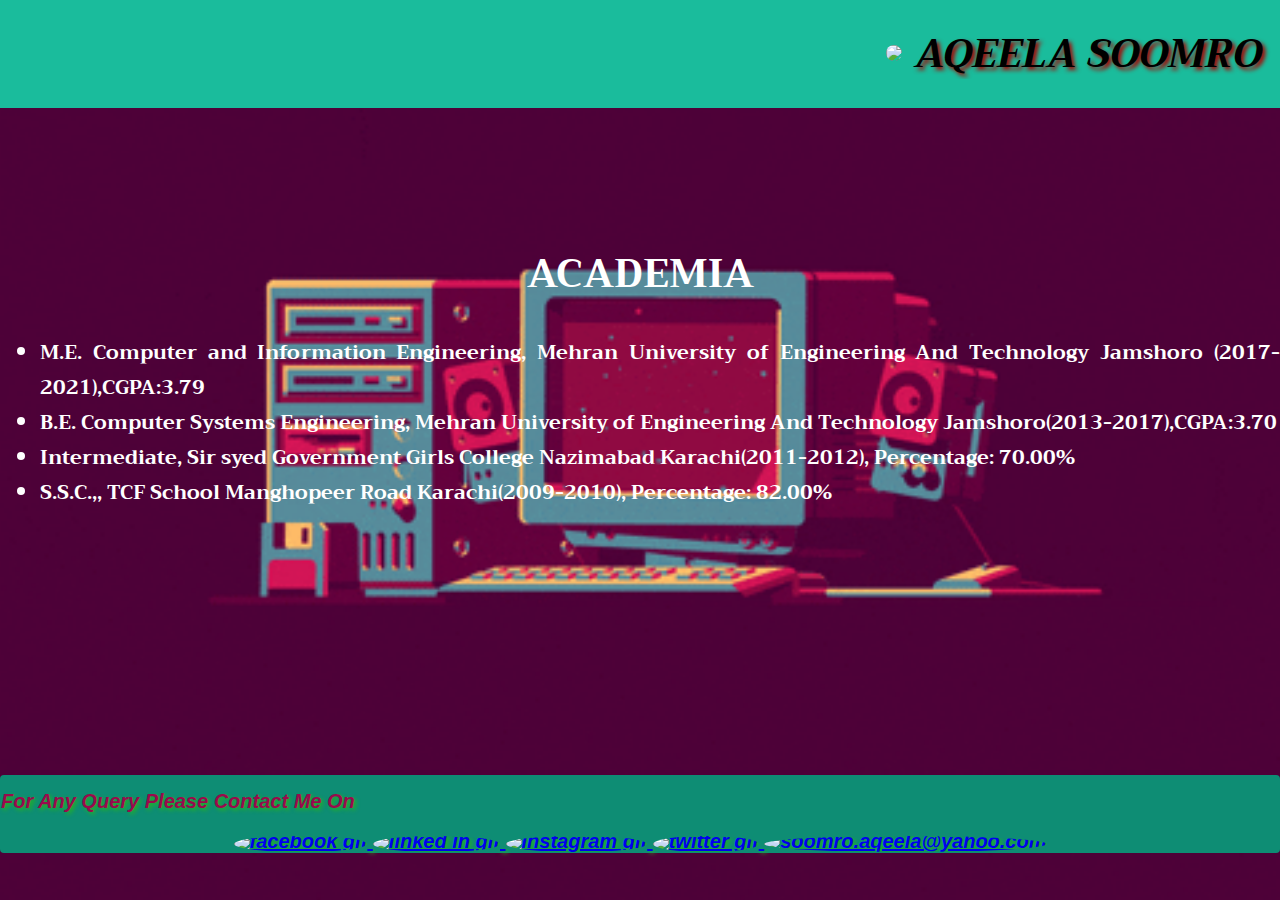
==== academic.html @ 30c32e59 "modified code using html and css to make responsive porfolio" ====
<!DOCTYPE html>
<html lang="en">
<head>
    <meta charset="UTF-8">
    <meta http-equiv="X-UA-Compatible" content="IE=edge">
    <meta name="viewport" content="width=device-width, initial-scale=1.0">
    <meta name="viewport" content="width=device-width, initial-scale=1">
    <link rel="stylesheet" href="stylesheet.css">
    <link rel="stylesheet" href="https://cdnjs.cloudflare.com/ajax/libs/font-awesome/4.7.0/css/font-awesome.min.css">  
    <link rel="stylesheet" href="https://fonts.googleapis.com/css?family=Trirong">
    <title>Portfolio</title>
</head>
<body>
    <div class="header">
        <img src="C:\Users\Aqeela\Desktop\Web Development\Sprint Project 3/image1.jpg" class="logo"/>
        <h1 class="header"  id="marquee">AQEELA SOOMRO</h1>
      </div>
        <br>
        <br>
        <br>
     <section class="sec">
        <h1></b>ACADEMIA</b></h1>
        <ul  class="sec">
          <li>M.E. Computer and Information Engineering, Mehran University of Engineering And Technology Jamshoro (2017-2021),CGPA:3.79</li>
          <li>B.E. Computer Systems  Engineering, Mehran University of Engineering And Technology Jamshoro(2013-2017),CGPA:3.70</li>
          <li>Intermediate, Sir syed Government Girls College Nazimabad Karachi(2011-2012), Percentage: 70.00%</li>
          <li>S.S.C.,, TCF School Manghopeer Road Karachi(2009-2010), Percentage: 82.00%</li>
        </ul> 
      
    </section>
    <br>
    <br>
    <br>
    <br>
    <br>
    <br>
    <br>
      <footer id="footer">
        <p>For Any Query Please Contact Me On</p><br>
      <div>
        <div class="social-icons">
          <a href="https://web.facebook.com/aqeela.soomro"> <img src="C:\Users\Aqeela\Desktop\Web Development\Sprint Project 3/facebook.gif" alt="facebook gif" > </a> 
          <a href="https://www.linkedin.com/in/aqeela-soomro-5b7624a3"> <img src="C:\Users\Aqeela\Desktop\Web Development\Sprint Project 3/linkedin.gif" alt="linked in gif" > </a>
          <a href="https://www.instagram.com/?hl=en"> <img src="C:\Users\Aqeela\Desktop\Web Development\Sprint Project 3/instagram.gif" alt="instagram gif" > </a>
          <a href="https://twitter.com/?lang=en"> <img src="C:\Users\Aqeela\Desktop\Web Development\Sprint Project 3/twt.gif" alt="twitter gif" > </a>
          <a href="https://www.yahoo.com/"><img src="C:\Users\Aqeela\Desktop\Web Development\Sprint Project 3/mail.png" alt="soomro.aqeela@yahoo.com" > </a>
        </div>
      </div>
      </footer>
    </body>

</html>
---- stylesheet.css ----
* {box-sizing: border-box;}

        body {
            background-image: linear-gradient(to right, rgba(255,0,0,0), rgb(94, 140, 172));
            background-attachment: scroll;
            background-position: center;
            background-repeat: no-repeat;
            background-size: cover;
            background-image: url(images.gif);
            font-family: "Trirong", serif;
            margin: 0;
            font-size: 20px;
            font-weight: bold;
        
        }
        
      
        .header {
            overflow: hidden;
            background-color: #5490ac;
            min-height: auto;
            padding: 30px 5px;
            text-align: center;
            background: #1abc9c;
            color: solid white;
            padding-top: 1px;
            padding-bottom: 2px;
            display: flex;
          justify-content: right;
            align-items: center;
            
        }
        
        #marquee {
            behavior: alternate;
            font-family: "Trirong", serif;
            white-space:nowrap;
            direction: right;
            animation:  rightThenLeft 10s  infinite;
        }
        
        @keyframes rightThenLeft {
            0%   {margin-right:0%;}
            50%  {margin-left:60%;}
            0%  {margin-left:0%;}

        }
        .header img.logo {

          font-size: 25px;
          font-weight: bold;
          max-width: 90px;
          border-radius: 50%;
          justify-content: left;

        }
        .header img:hover {
        transform: scale(0.5); 

        
         }
        .header h1 {
          float: right;
          align-items: center;
          text-align: right;
          padding: 13px;
          text-decoration: solid rgb(5, 105, 136);
          font-size: 40px;
          line-height: 25px;
          font-weight: bold;
          border-radius: 0%;
          box-sizing: border-box;
          text-shadow: 3px 3px 4px #aa0000;
          font-style: oblique;
          font-family: -apple-system, BlinkMacSystemFont, 'Segoe UI', Roboto, Oxygen, Ubuntu, Cantarell, 'Open Sans', 'Helvetica Neue', sans-serif;
        }

        .column {
          width: 400px;
          height:auto;
          padding: 5px;
          display: inline-block;
          margin:0 1% 0 1%;
          text-align: center;
        }
        
        /* Clearfix (clear floats) */
        .row::after {
          content: "";
          clear: both;
          display: table;
          padding: 5px;
        }
.sec h1 {
    float: center;
    text-align: center;
    color: white;
}
.sec ul{
    float: center;
    text-align: justify;
     color: white;
     
 }
 .sec p {
    float: center;
    text-align: center;
    color: white;
}
.sec h3 {
  float: center;
  text-align: center;
  color: rgb(203, 247, 210);
}

.navbar {
  width: 100%;
  background: linear-gradient(135deg, #a71853 20%, #791199 90%);
  background-color: rgba(43, 206, 165, 0.925);
  overflow: auto;
  position: sticky;
  top: 0;
  display: flex;
  text-align: justify;
}

.navbar a {
  float: center;
  padding: 10px;
  color: rgba(246, 246, 252, 0.836);
  text-decoration: none;
  font-size: 17px;
  font-style: inherit;
  font-feature-settings: "vrt2";
  font-weight: bold;
  position: sticky ;
  
}

.navbar a:hover {
  background-color: rgba(189, 105, 27, 0.829);
}

@media screen and (max-width: 500px) {
  .navbar a {
    float: none;
    display: block;
  }
}
/* Responsive layout - makes a two column-layout instead of four columns */
@media screen and (max-width: 900px) {
  .column {
    width: 50%;
  }
}

/* Responsive layout - makes the two columns stack on top of each other instead of next to each other */
@media screen and (max-width: 600px) {
  .column {
    width: 100%;
  }
}
table, th, td {
  border: 3px solid rgb(174, 185, 11);
  border-collapse: collapse;
  border-width: thick;

}
th, td {
  padding: 5px;
  text-align: left;
  color: rgb(245, 248, 250);
}
#head{
  color: aquamarine;
  padding: 5px;
  text-align: center;

}
.social-icons img{
  width: 100px;
  height: 100px;
  border: none;
  border-radius: 50%;
  
}
.social-icons {
  text-align: center;
}

#anchor{
  color: rgb(49, 23, 199);
  background-color: rgb(6, 180, 58);
  padding: 15px 25px;
  text-align: center;
  text-decoration: none;
  display: inline-block;
}

#footer {
          float: center;
          color:  rgb(153, 10, 77);
          background: #0e8d74;
          text-align: left;
          padding: 1px;
          text-decoration: solid rgb(218, 140, 140);
          font-size: 20px;
          line-height: 10px;
          font-weight: bold;
          border-radius: 4px;
          box-sizing: border-box;
          text-shadow: 2px 2px 4px #28b815;
          font-style: oblique;
          width: 100%; 
          height:60%;
          font-family: -apple-system, BlinkMacSystemFont, 'Segoe UI', Roboto, Oxygen, Ubuntu, Cantarell, 'Open Sans', 'Helvetica Neue', sans-serif;
      }
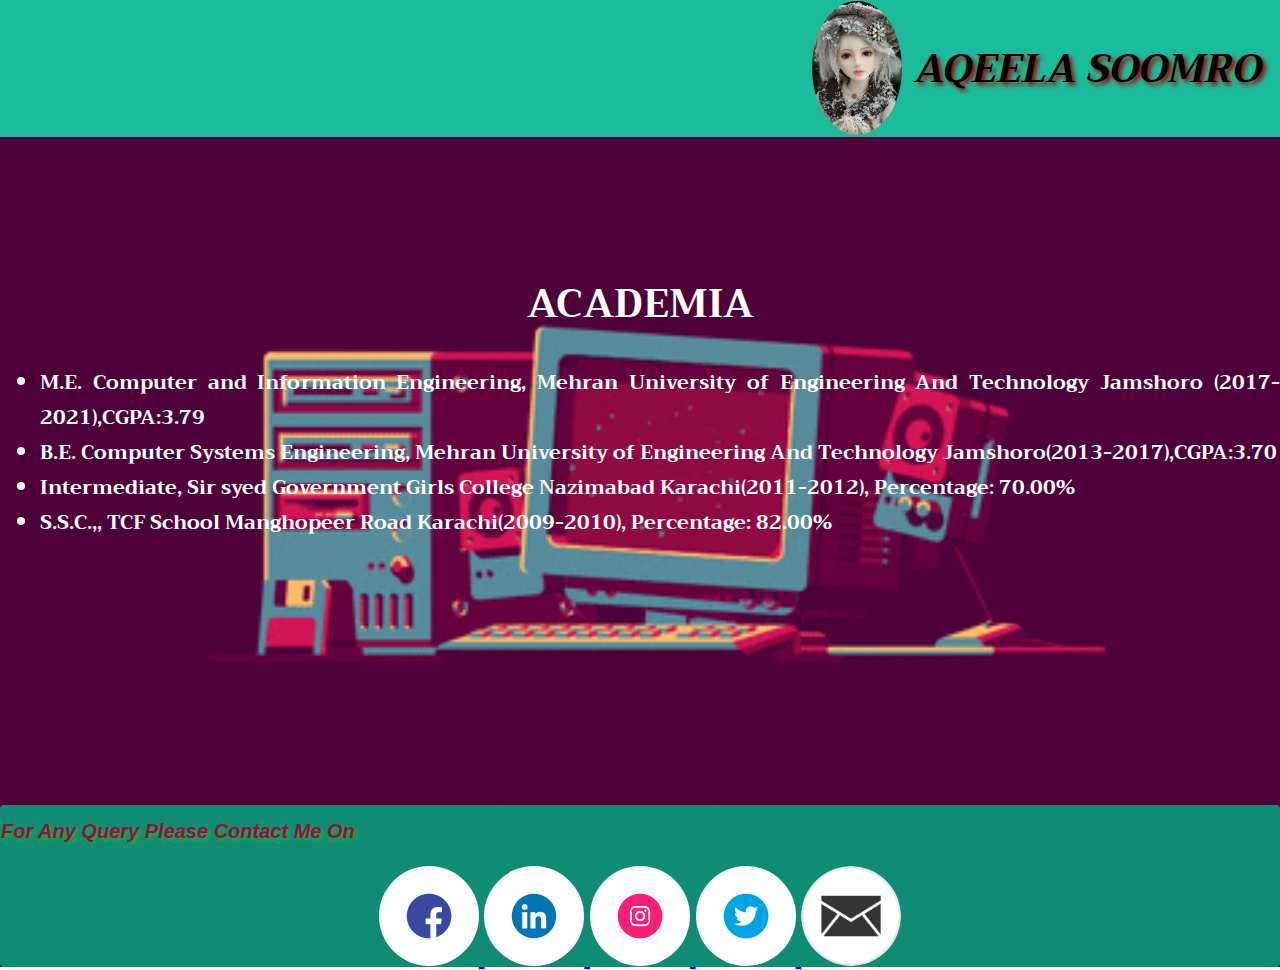
==== commit ac41433c: "modified code using html and css to make a responsive porfolio" ====
--- a/academic.html
+++ b/academic.html
@@ -12,7 +12,7 @@
 </head>
 <body>
     <div class="header">
-        <img src="C:\Users\Aqeela\Desktop\Web Development\Sprint Project 3/image1.jpg" class="logo"/>
+        <img src="image1.jpg" class="logo"/>
         <h1 class="header"  id="marquee">AQEELA SOOMRO</h1>
       </div>
         <br>
@@ -39,14 +39,14 @@
         <p>For Any Query Please Contact Me On</p><br>
       <div>
         <div class="social-icons">
-          <a href="https://web.facebook.com/aqeela.soomro"> <img src="C:\Users\Aqeela\Desktop\Web Development\Sprint Project 3/facebook.gif" alt="facebook gif" > </a> 
-          <a href="https://www.linkedin.com/in/aqeela-soomro-5b7624a3"> <img src="C:\Users\Aqeela\Desktop\Web Development\Sprint Project 3/linkedin.gif" alt="linked in gif" > </a>
-          <a href="https://www.instagram.com/?hl=en"> <img src="C:\Users\Aqeela\Desktop\Web Development\Sprint Project 3/instagram.gif" alt="instagram gif" > </a>
-          <a href="https://twitter.com/?lang=en"> <img src="C:\Users\Aqeela\Desktop\Web Development\Sprint Project 3/twt.gif" alt="twitter gif" > </a>
-          <a href="https://www.yahoo.com/"><img src="C:\Users\Aqeela\Desktop\Web Development\Sprint Project 3/mail.png" alt="soomro.aqeela@yahoo.com" > </a>
+          <a href="https://web.facebook.com/aqeela.soomro"> <img src="facebook.gif" alt="facebook gif" > </a> 
+          <a href="https://www.linkedin.com/in/aqeela-soomro-5b7624a3"> <img src="linkedin.gif" alt="linked in gif" > </a>
+          <a href="https://www.instagram.com/?hl=en"> <img src="instagram.gif" alt="instagram gif" > </a>
+          <a href="https://twitter.com/?lang=en"> <img src="twt.gif" alt="twitter gif" > </a>
+          <a href="https://www.yahoo.com/"><img src="mail.png" alt="soomro.aqeela@yahoo.com" > </a>
         </div>
       </div>
       </footer>
     </body>
 
-</html>+</html>
